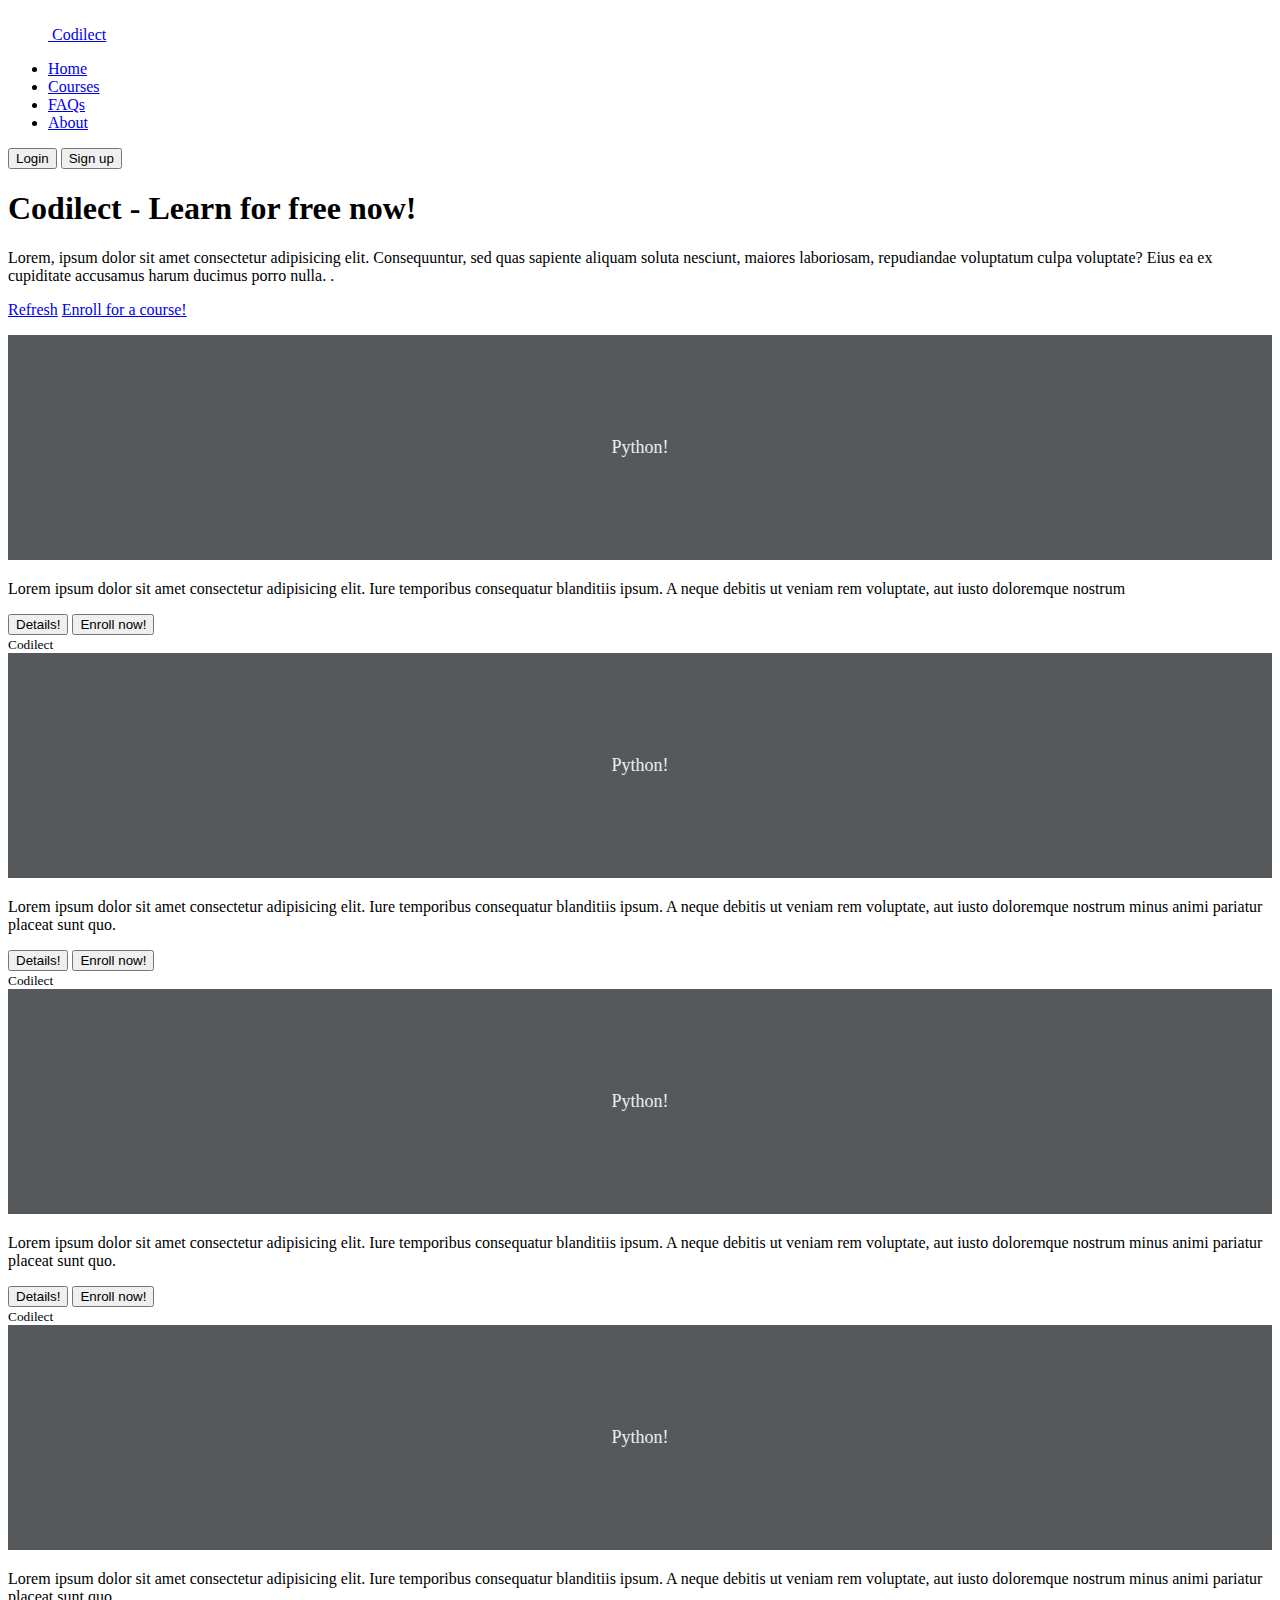
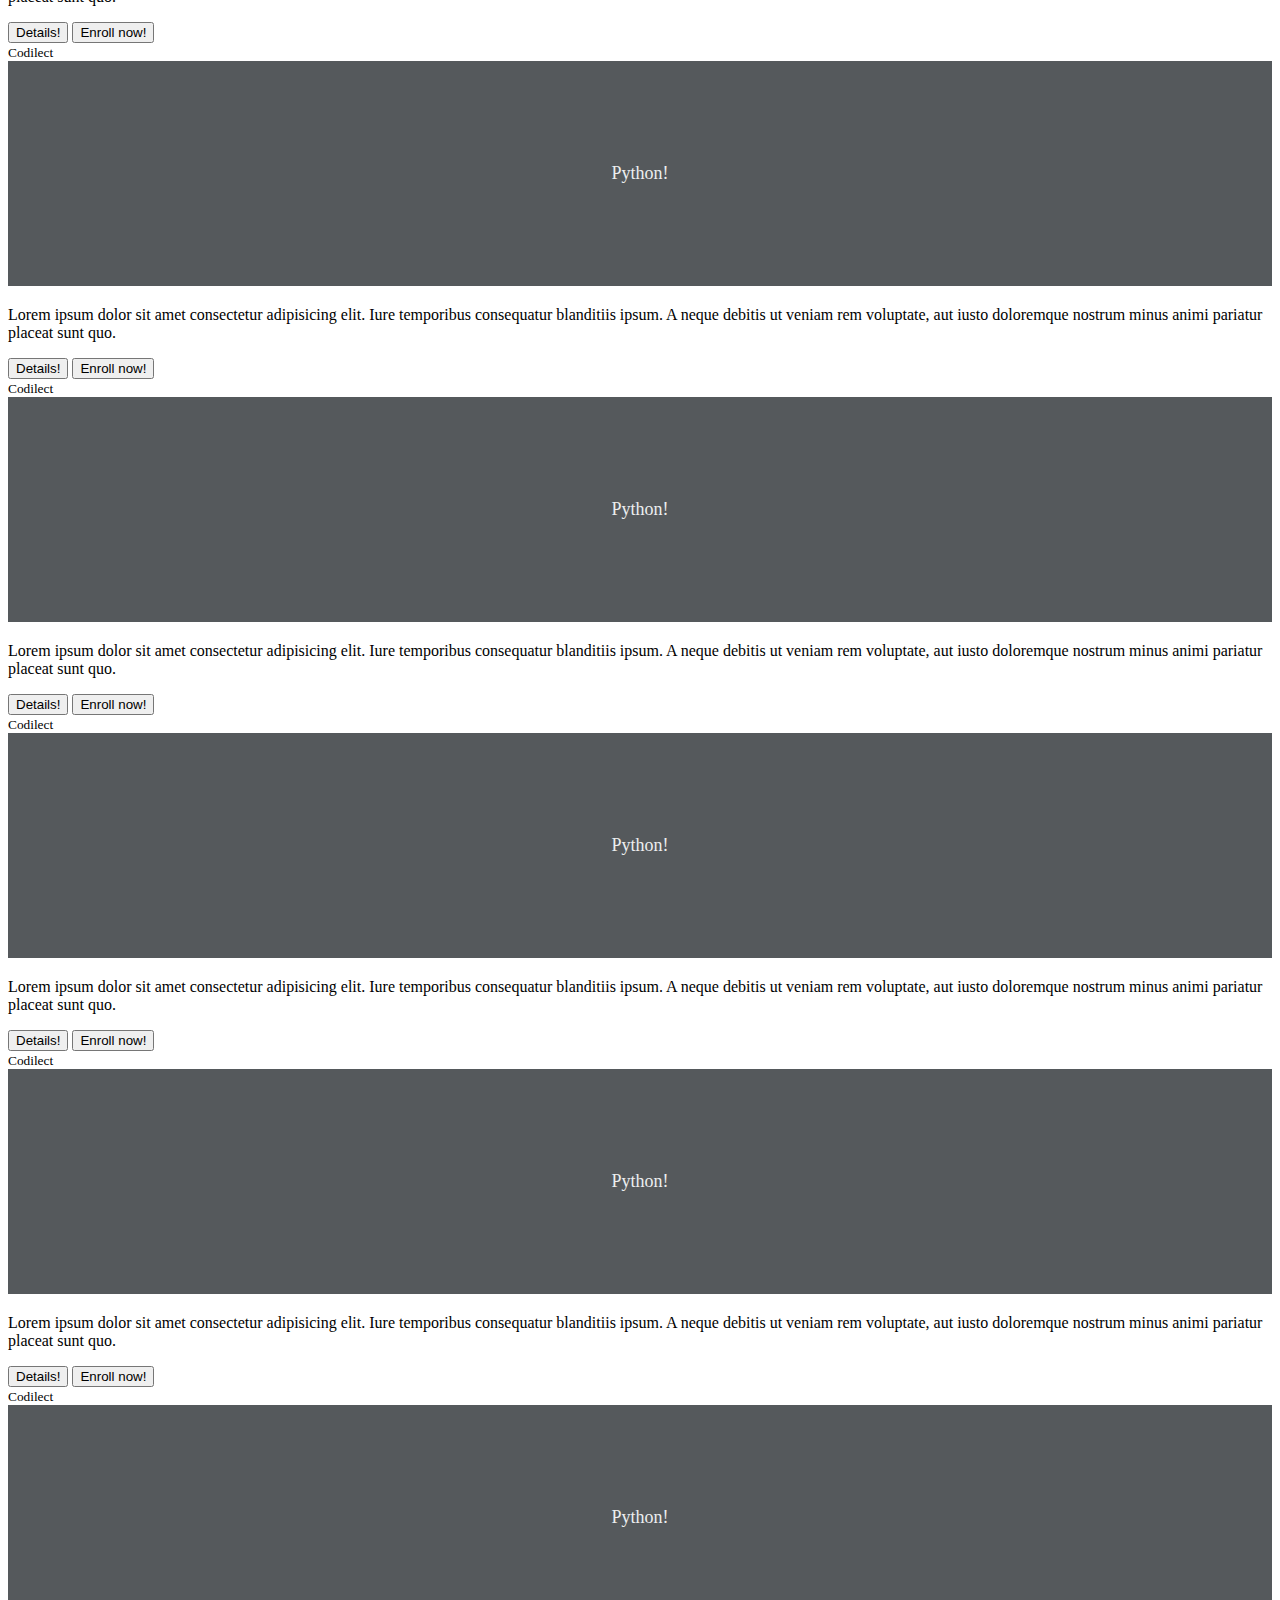
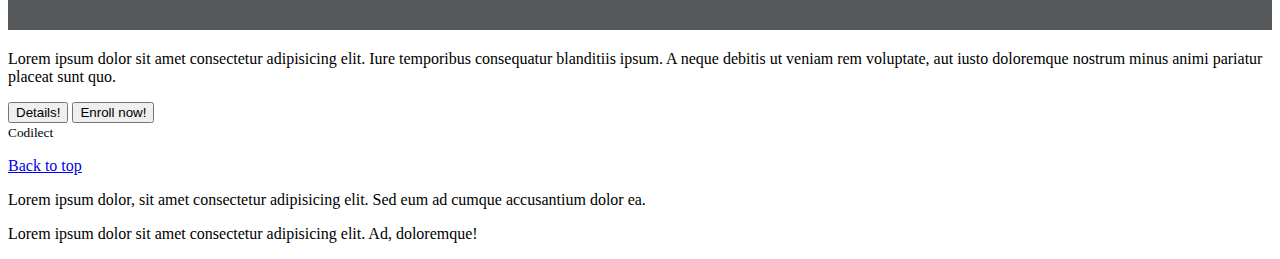
==== courses.html @ c4e394cf "Update courses.html" ====
<!doctype html>
<html lang="en">

<head>
  <meta charset="utf-8">
  <meta name="viewport" content="width=device-width, initial-scale=1">
  <title>Codilect - Courses </title>

  <link rel="canonical" href="https://getbootstrap.com/docs/5.1/examples/album/">

  <link href="https://cdn.jsdelivr.net/npm/bootstrap@5.1.3/dist/css/bootstrap.min.css" rel="stylesheet"
    integrity="sha384-1BmE4kWBq78iYhFldvKuhfTAU6auU8tT94WrHftjDbrCEXSU1oBoqyl2QvZ6jIW3" crossorigin="anonymous">

  <!-- Bootstrap core CSS -->
  <link href="../assets/dist/css/bootstrap.min.css" rel="stylesheet">

  <style>
    .bd-placeholder-img {
      font-size: 1.125rem;
      text-anchor: middle;
      -webkit-user-select: none;
      -moz-user-select: none;
      user-select: none;
    }

    @media (min-width: 768px) {
      .bd-placeholder-img-lg {
        font-size: 3.5rem;
      }
    }
  </style>


</head>

<body>

  <div class="container">
    <header
      class="d-flex flex-wrap align-items-center justify-content-center justify-content-md-between py-3 mb-4 border-bottom">
      <a href="#" class="d-flex align-items-center mb-3 mb-md-0 me-md-auto text-dark text-decoration-none">
        <svg class="bi me-2" width="40" height="32">
          <use xlink:href="#bootstrap" />
        </svg>
        <span class="fs-4">Codilect</span>
      </a>

      <ul class="nav col-12 col-md-auto mb-2 justify-content-center mb-md-0">
        <li><a href="#" class="nav-link px-2 link-dark">Home</a></li>
        <li><a href="#" class="nav-link px-2 link-secondary">Courses</a></li>
        <li><a href="#" class="nav-link px-2 link-dark">FAQs</a></li>
        <li><a href="#" class="nav-link px-2 link-dark">About</a></li>
      </ul>

      <div class="col-md-3 text-end">
        <button type="button" class="btn btn-outline-primary me-2">Login</button>
        <button type="button" class="btn btn-primary">Sign up</button>
        <!-- <button type="button" class="btn btn-primary">Change theme</button> -->
      </div>
    </header>
  </div>

  <main>

    <section class="py-5 text-center container">
      <div class="row py-lg-5">
        <div class="col-lg-6 col-md-8 mx-auto">
          <h1 class="fw-light">Codilect - Learn for free now!</h1>
          <p class="lead text-muted">Lorem, ipsum dolor sit amet consectetur adipisicing elit. Consequuntur, sed quas
            sapiente aliquam soluta nesciunt, maiores laboriosam, repudiandae voluptatum culpa voluptate? Eius ea ex
            cupiditate accusamus harum ducimus porro nulla. .</p>
          <p>
            <a href="#" class="btn btn-primary my-2">Refresh</a>
            <a href="#" class="btn btn-secondary my-2">Enroll for a course!</a>
          </p>
        </div>
      </div>
    </section>

    <div class="album py-5 bg-light">
      <div class="container">

        <div class="row row-cols-1 row-cols-sm-2 row-cols-md-3 g-3">
          <div class="col">
            <div class="card shadow-sm">
              <svg class="bd-placeholder-img card-img-top" width="100%" height="225" xmlns="http://www.w3.org/2000/svg"
                role="img" aria-label="Placeholder: Watch" preserveAspectRatio="xMidYMid slice" focusable="false">
                <title>Python!</title>
                <rect width="100%" height="100%" fill="#55595c" /><text x="50%" y="50%" fill="#eceeef"
                  dy=".3em">Python!</text>
              </svg>

              <div class="card-body">
                <p class="card-text">Lorem ipsum dolor sit amet consectetur adipisicing elit. Iure temporibus
                  consequatur blanditiis ipsum. A neque debitis ut veniam rem voluptate, aut iusto doloremque nostrum</p>
                <div class="d-flex justify-content-between align-items-center">
                  <div class="btn-group">
                    <button type="button" class="btn btn-sm btn-outline-secondary">Details!</button>
                    <button type="button" class="btn btn-sm btn-outline-secondary">Enroll now!</button>
                  </div>
                  <small class="text-muted">Codilect</small>
                </div>
              </div>
            </div>
          </div>
          <div class="col">
            <div class="card shadow-sm">
              <svg class="bd-placeholder-img card-img-top" width="100%" height="225" xmlns="http://www.w3.org/2000/svg"
                role="img" aria-label="Placeholder: Watch" preserveAspectRatio="xMidYMid slice" focusable="false">
                <title>Python!</title>
                <rect width="100%" height="100%" fill="#55595c" /><text x="50%" y="50%" fill="#eceeef"
                  dy=".3em">Python!</text>
              </svg>

              <div class="card-body">
                <p class="card-text">Lorem ipsum dolor sit amet consectetur adipisicing elit. Iure temporibus
                  consequatur blanditiis ipsum. A neque debitis ut veniam rem voluptate, aut iusto doloremque nostrum
                  minus animi pariatur placeat sunt quo.</p>
                <div class="d-flex justify-content-between align-items-center">
                  <div class="btn-group">
                    <button type="button" class="btn btn-sm btn-outline-secondary">Details!</button>
                    <button type="button" class="btn btn-sm btn-outline-secondary">Enroll now!</button>
                  </div>
                  <small class="text-muted">Codilect</small>
                </div>
              </div>
            </div>
          </div>
          <div class="col">
            <div class="card shadow-sm">
              <svg class="bd-placeholder-img card-img-top" width="100%" height="225" xmlns="http://www.w3.org/2000/svg"
                role="img" aria-label="Placeholder: Watch" preserveAspectRatio="xMidYMid slice" focusable="false">
                <title>Python!</title>
                <rect width="100%" height="100%" fill="#55595c" /><text x="50%" y="50%" fill="#eceeef"
                  dy=".3em">Python!</text>
              </svg>

              <div class="card-body">
                <p class="card-text">Lorem ipsum dolor sit amet consectetur adipisicing elit. Iure temporibus
                  consequatur blanditiis ipsum. A neque debitis ut veniam rem voluptate, aut iusto doloremque nostrum
                  minus animi pariatur placeat sunt quo.</p>
                <div class="d-flex justify-content-between align-items-center">
                  <div class="btn-group">
                    <button type="button" class="btn btn-sm btn-outline-secondary">Details!</button>
                    <button type="button" class="btn btn-sm btn-outline-secondary">Enroll now!</button>
                  </div>
                  <small class="text-muted">Codilect</small>
                </div>
              </div>
            </div>
          </div>

          <div class="col">
            <div class="card shadow-sm">
              <svg class="bd-placeholder-img card-img-top" width="100%" height="225" xmlns="http://www.w3.org/2000/svg"
                role="img" aria-label="Placeholder: Watch" preserveAspectRatio="xMidYMid slice" focusable="false">
                <title>Python!</title>
                <rect width="100%" height="100%" fill="#55595c" /><text x="50%" y="50%" fill="#eceeef"
                  dy=".3em">Python!</text>
              </svg>

              <div class="card-body">
                <p class="card-text">Lorem ipsum dolor sit amet consectetur adipisicing elit. Iure temporibus
                  consequatur blanditiis ipsum. A neque debitis ut veniam rem voluptate, aut iusto doloremque nostrum
                  minus animi pariatur placeat sunt quo.</p>
                <div class="d-flex justify-content-between align-items-center">
                  <div class="btn-group">
                    <button type="button" class="btn btn-sm btn-outline-secondary">Details!</button>
                    <button type="button" class="btn btn-sm btn-outline-secondary">Enroll now!</button>
                  </div>
                  <small class="text-muted">Codilect</small>
                </div>
              </div>
            </div>
          </div>
          <div class="col">
            <div class="card shadow-sm">
              <svg class="bd-placeholder-img card-img-top" width="100%" height="225" xmlns="http://www.w3.org/2000/svg"
                role="img" aria-label="Placeholder: Watch" preserveAspectRatio="xMidYMid slice" focusable="false">
                <title>Python!</title>
                <rect width="100%" height="100%" fill="#55595c" /><text x="50%" y="50%" fill="#eceeef"
                  dy=".3em">Python!</text>
              </svg>

              <div class="card-body">
                <p class="card-text">Lorem ipsum dolor sit amet consectetur adipisicing elit. Iure temporibus
                  consequatur blanditiis ipsum. A neque debitis ut veniam rem voluptate, aut iusto doloremque nostrum
                  minus animi pariatur placeat sunt quo.</p>
                <div class="d-flex justify-content-between align-items-center">
                  <div class="btn-group">
                    <button type="button" class="btn btn-sm btn-outline-secondary">Details!</button>
                    <button type="button" class="btn btn-sm btn-outline-secondary">Enroll now!</button>
                  </div>
                  <small class="text-muted">Codilect</small>
                </div>
              </div>
            </div>
          </div>
          <div class="col">
            <div class="card shadow-sm">
              <svg class="bd-placeholder-img card-img-top" width="100%" height="225" xmlns="http://www.w3.org/2000/svg"
                role="img" aria-label="Placeholder: Watch" preserveAspectRatio="xMidYMid slice" focusable="false">
                <title>Python!</title>
                <rect width="100%" height="100%" fill="#55595c" /><text x="50%" y="50%" fill="#eceeef"
                  dy=".3em">Python!</text>
              </svg>

              <div class="card-body">
                <p class="card-text">Lorem ipsum dolor sit amet consectetur adipisicing elit. Iure temporibus
                  consequatur blanditiis ipsum. A neque debitis ut veniam rem voluptate, aut iusto doloremque nostrum
                  minus animi pariatur placeat sunt quo.</p>
                <div class="d-flex justify-content-between align-items-center">
                  <div class="btn-group">
                    <button type="button" class="btn btn-sm btn-outline-secondary">Details!</button>
                    <button type="button" class="btn btn-sm btn-outline-secondary">Enroll now!</button>
                  </div>
                  <small class="text-muted">Codilect</small>
                </div>
              </div>
            </div>
          </div>

          <div class="col">
            <div class="card shadow-sm">
              <svg class="bd-placeholder-img card-img-top" width="100%" height="225" xmlns="http://www.w3.org/2000/svg"
                role="img" aria-label="Placeholder: Watch" preserveAspectRatio="xMidYMid slice" focusable="false">
                <title>Python!</title>
                <rect width="100%" height="100%" fill="#55595c" /><text x="50%" y="50%" fill="#eceeef"
                  dy=".3em">Python!</text>
              </svg>

              <div class="card-body">
                <p class="card-text">Lorem ipsum dolor sit amet consectetur adipisicing elit. Iure temporibus
                  consequatur blanditiis ipsum. A neque debitis ut veniam rem voluptate, aut iusto doloremque nostrum
                  minus animi pariatur placeat sunt quo.</p>
                <div class="d-flex justify-content-between align-items-center">
                  <div class="btn-group">
                    <button type="button" class="btn btn-sm btn-outline-secondary">Details!</button>
                    <button type="button" class="btn btn-sm btn-outline-secondary">Enroll now!</button>
                  </div>
                  <small class="text-muted">Codilect</small>
                </div>
              </div>
            </div>
          </div>
          <div class="col">
            <div class="card shadow-sm">
              <svg class="bd-placeholder-img card-img-top" width="100%" height="225" xmlns="http://www.w3.org/2000/svg"
                role="img" aria-label="Placeholder: Watch" preserveAspectRatio="xMidYMid slice" focusable="false">
                <title>Python!</title>
                <rect width="100%" height="100%" fill="#55595c" /><text x="50%" y="50%" fill="#eceeef"
                  dy=".3em">Python!</text>
              </svg>

              <div class="card-body">
                <p class="card-text">Lorem ipsum dolor sit amet consectetur adipisicing elit. Iure temporibus
                  consequatur blanditiis ipsum. A neque debitis ut veniam rem voluptate, aut iusto doloremque nostrum
                  minus animi pariatur placeat sunt quo.</p>
                <div class="d-flex justify-content-between align-items-center">
                  <div class="btn-group">
                    <button type="button" class="btn btn-sm btn-outline-secondary">Details!</button>
                    <button type="button" class="btn btn-sm btn-outline-secondary">Enroll now!</button>
                  </div>
                  <small class="text-muted">Codilect</small>
                </div>
              </div>
            </div>
          </div>
          <div class="col">
            <div class="card shadow-sm">
              <svg class="bd-placeholder-img card-img-top" width="100%" height="225" xmlns="http://www.w3.org/2000/svg"
                role="img" aria-label="Placeholder: Watch" preserveAspectRatio="xMidYMid slice" focusable="false">
                <title>Python!</title>
                <rect width="100%" height="100%" fill="#55595c" /><text x="50%" y="50%" fill="#eceeef"
                  dy=".3em">Python!</text>
              </svg>

              <div class="card-body">
                <p class="card-text">Lorem ipsum dolor sit amet consectetur adipisicing elit. Iure temporibus
                  consequatur blanditiis ipsum. A neque debitis ut veniam rem voluptate, aut iusto doloremque nostrum
                  minus animi pariatur placeat sunt quo.</p>
                <div class="d-flex justify-content-between align-items-center">
                  <div class="btn-group">
                    <button type="button" class="btn btn-sm btn-outline-secondary">Details!</button>
                    <button type="button" class="btn btn-sm btn-outline-secondary">Enroll now!</button>
                  </div>
                  <small class="text-muted">Codilect</small>
                </div>
              </div>
            </div>
          </div>
        </div>
      </div>
    </div>

  </main>

  <footer class="text-muted py-5">
    <div class="container">
      <p class="float-end mb-1">
        <a href="#">Back to top</a>
      </p>
      <p class="mb-1">Lorem ipsum dolor, sit amet consectetur adipisicing elit. Sed eum ad cumque accusantium dolor ea.
      </p>
      <p class="mb-0">Lorem ipsum dolor sit amet consectetur adipisicing elit. Ad, doloremque!</p>
    </div>
  </footer>


  <script src="../assets/dist/js/bootstrap.bundle.min.js"></script>

  <script src="https://cdn.jsdelivr.net/npm/bootstrap@5.1.3/dist/js/bootstrap.bundle.min.js"
    integrity="sha384-ka7Sk0Gln4gmtz2MlQnikT1wXgYsOg+OMhuP+IlRH9sENBO0LRn5q+8nbTov4+1p"
    crossorigin="anonymous"></script>
</body>

</html>
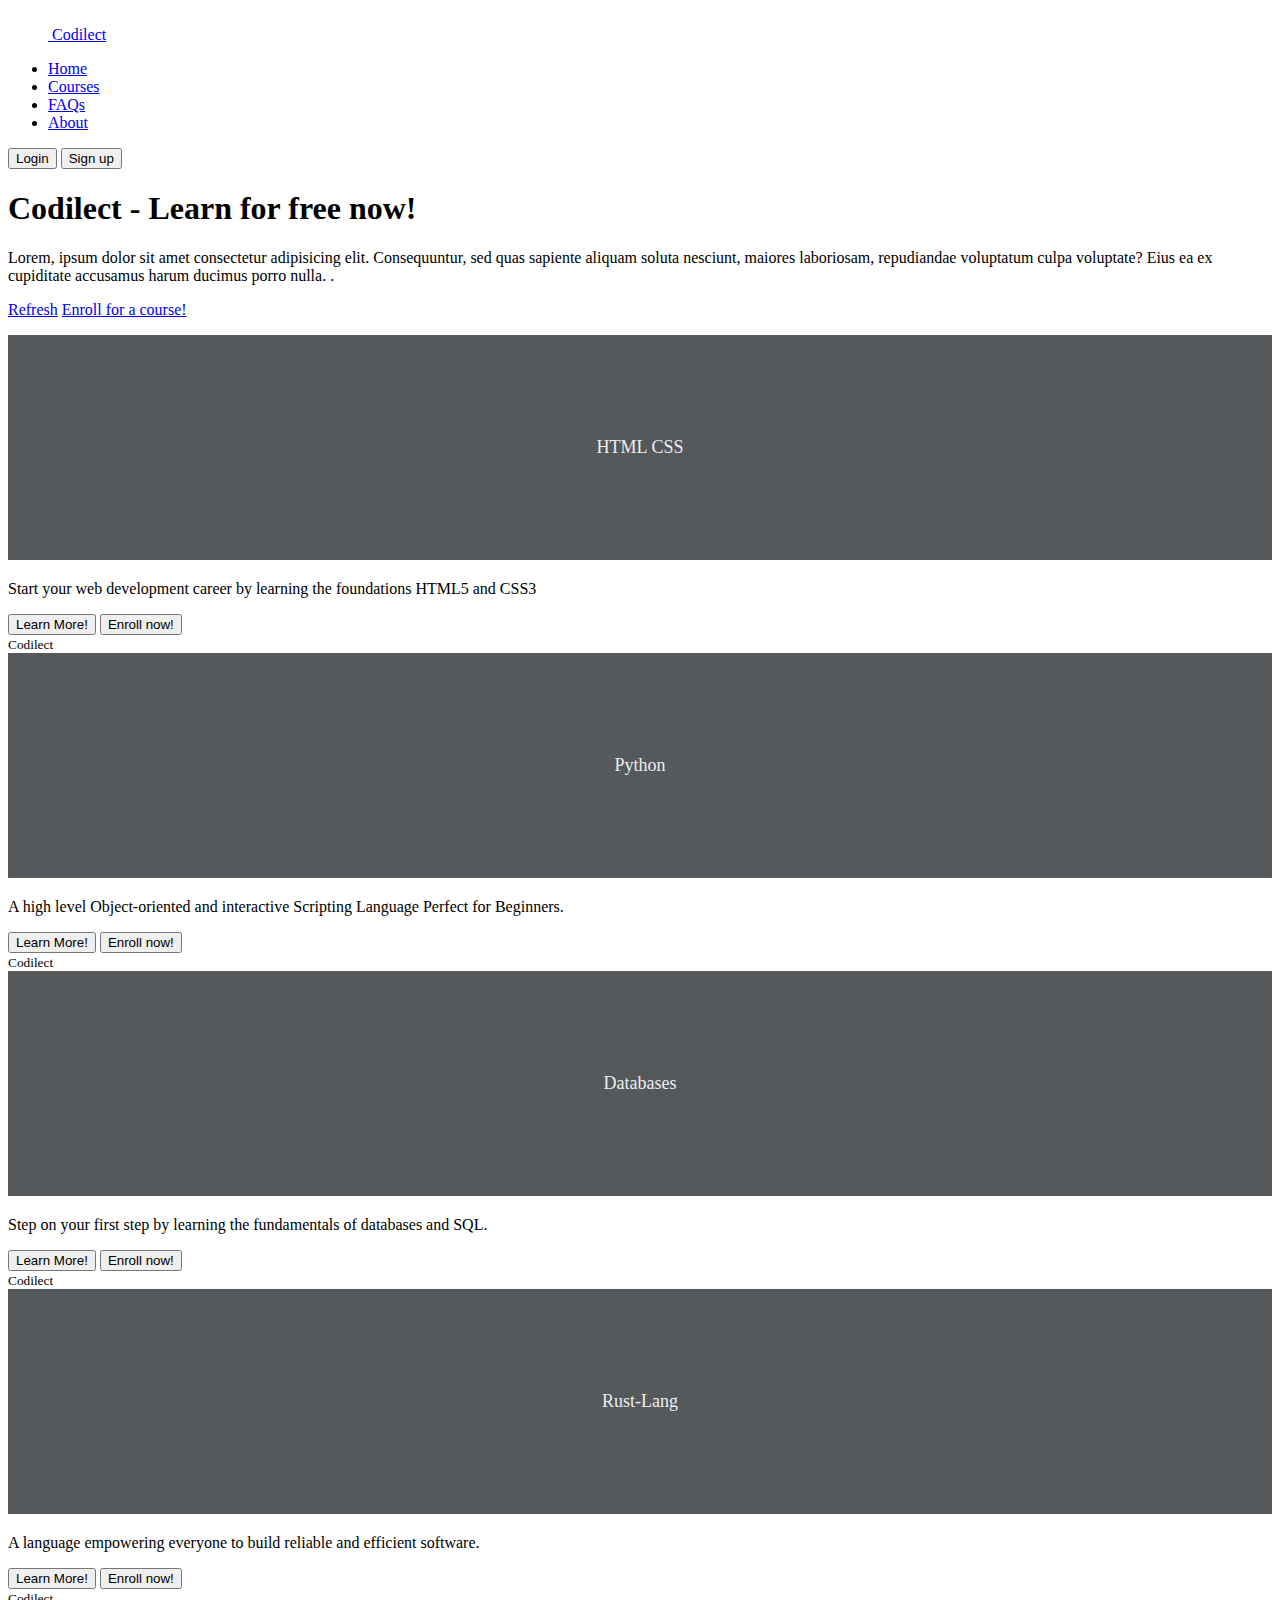
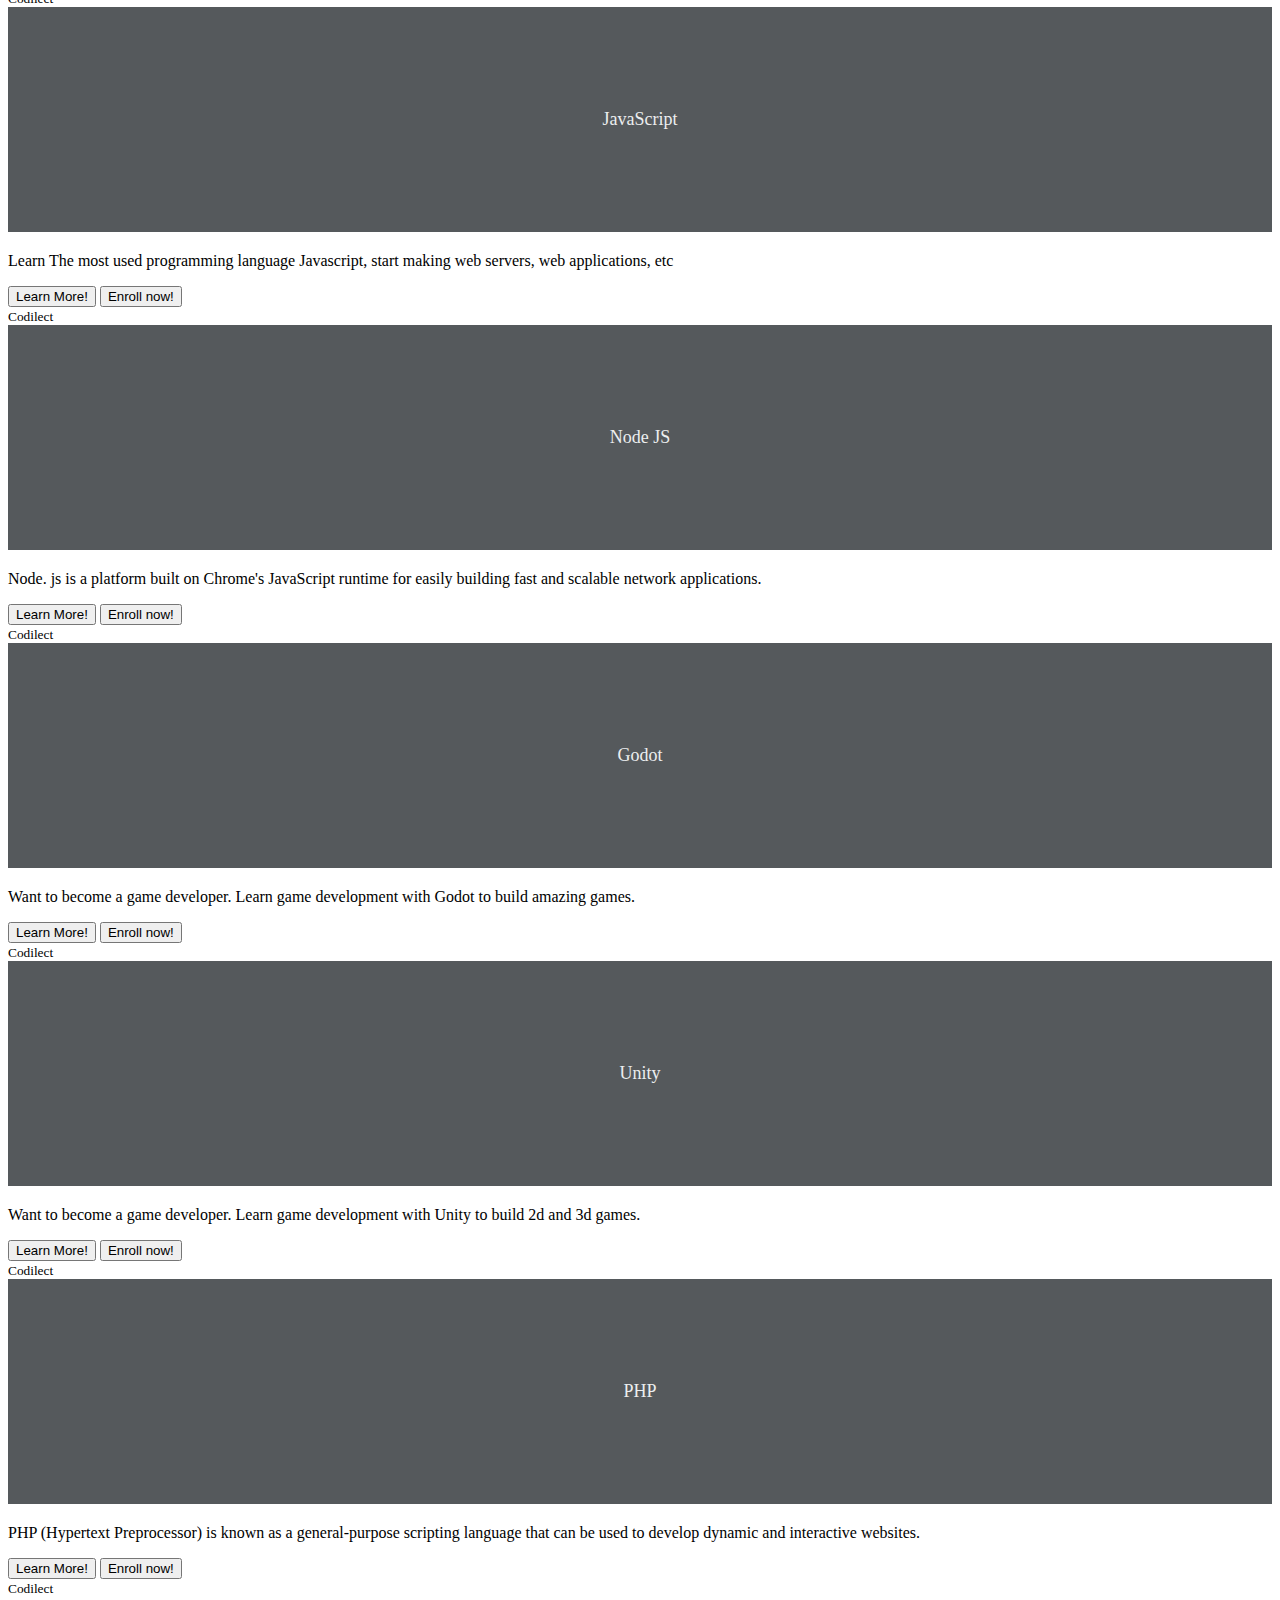
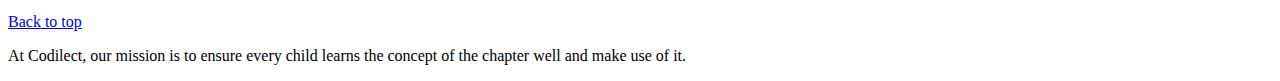
==== commit 9a982262: "Update courses.html" ====
--- a/courses.html
+++ b/courses.html
@@ -46,11 +46,13 @@
       </a>
 
       <ul class="nav col-12 col-md-auto mb-2 justify-content-center mb-md-0">
-        <li><a href="#" class="nav-link px-2 link-dark">Home</a></li>
-        <li><a href="#" class="nav-link px-2 link-secondary">Courses</a></li>
-        <li><a href="#" class="nav-link px-2 link-dark">FAQs</a></li>
+        <li><a href="/codilect.xyz/index.html" class="nav-link px-2 link-secondary">Home</a></li>
+        <li><a href="/codilect.xyz/courses.html" class="nav-link px-2 link-dark">Courses</a></li>
+        <li><a href="/codilect.xyz/faq.html" class="nav-link px-2 link-dark">FAQs</a></li>
         <li><a href="#" class="nav-link px-2 link-dark">About</a></li>
       </ul>
+      
+    
 
       <div class="col-md-3 text-end">
         <button type="button" class="btn btn-outline-primary me-2">Login</button>
@@ -85,203 +87,187 @@
             <div class="card shadow-sm">
               <svg class="bd-placeholder-img card-img-top" width="100%" height="225" xmlns="http://www.w3.org/2000/svg"
                 role="img" aria-label="Placeholder: Watch" preserveAspectRatio="xMidYMid slice" focusable="false">
-                <title>Python!</title>
-                <rect width="100%" height="100%" fill="#55595c" /><text x="50%" y="50%" fill="#eceeef"
-                  dy=".3em">Python!</text>
-              </svg>
-
-              <div class="card-body">
-                <p class="card-text">Lorem ipsum dolor sit amet consectetur adipisicing elit. Iure temporibus
-                  consequatur blanditiis ipsum. A neque debitis ut veniam rem voluptate, aut iusto doloremque nostrum</p>
-                <div class="d-flex justify-content-between align-items-center">
-                  <div class="btn-group">
-                    <button type="button" class="btn btn-sm btn-outline-secondary">Details!</button>
-                    <button type="button" class="btn btn-sm btn-outline-secondary">Enroll now!</button>
-                  </div>
-                  <small class="text-muted">Codilect</small>
-                </div>
-              </div>
-            </div>
-          </div>
-          <div class="col">
-            <div class="card shadow-sm">
-              <svg class="bd-placeholder-img card-img-top" width="100%" height="225" xmlns="http://www.w3.org/2000/svg"
-                role="img" aria-label="Placeholder: Watch" preserveAspectRatio="xMidYMid slice" focusable="false">
-                <title>Python!</title>
-                <rect width="100%" height="100%" fill="#55595c" /><text x="50%" y="50%" fill="#eceeef"
-                  dy=".3em">Python!</text>
-              </svg>
-
-              <div class="card-body">
-                <p class="card-text">Lorem ipsum dolor sit amet consectetur adipisicing elit. Iure temporibus
-                  consequatur blanditiis ipsum. A neque debitis ut veniam rem voluptate, aut iusto doloremque nostrum
-                  minus animi pariatur placeat sunt quo.</p>
-                <div class="d-flex justify-content-between align-items-center">
-                  <div class="btn-group">
-                    <button type="button" class="btn btn-sm btn-outline-secondary">Details!</button>
-                    <button type="button" class="btn btn-sm btn-outline-secondary">Enroll now!</button>
-                  </div>
-                  <small class="text-muted">Codilect</small>
-                </div>
-              </div>
-            </div>
-          </div>
-          <div class="col">
-            <div class="card shadow-sm">
-              <svg class="bd-placeholder-img card-img-top" width="100%" height="225" xmlns="http://www.w3.org/2000/svg"
-                role="img" aria-label="Placeholder: Watch" preserveAspectRatio="xMidYMid slice" focusable="false">
-                <title>Python!</title>
-                <rect width="100%" height="100%" fill="#55595c" /><text x="50%" y="50%" fill="#eceeef"
-                  dy=".3em">Python!</text>
-              </svg>
-
-              <div class="card-body">
-                <p class="card-text">Lorem ipsum dolor sit amet consectetur adipisicing elit. Iure temporibus
-                  consequatur blanditiis ipsum. A neque debitis ut veniam rem voluptate, aut iusto doloremque nostrum
-                  minus animi pariatur placeat sunt quo.</p>
-                <div class="d-flex justify-content-between align-items-center">
-                  <div class="btn-group">
-                    <button type="button" class="btn btn-sm btn-outline-secondary">Details!</button>
-                    <button type="button" class="btn btn-sm btn-outline-secondary">Enroll now!</button>
-                  </div>
-                  <small class="text-muted">Codilect</small>
-                </div>
-              </div>
-            </div>
-          </div>
-
-          <div class="col">
-            <div class="card shadow-sm">
-              <svg class="bd-placeholder-img card-img-top" width="100%" height="225" xmlns="http://www.w3.org/2000/svg"
-                role="img" aria-label="Placeholder: Watch" preserveAspectRatio="xMidYMid slice" focusable="false">
-                <title>Python!</title>
-                <rect width="100%" height="100%" fill="#55595c" /><text x="50%" y="50%" fill="#eceeef"
-                  dy=".3em">Python!</text>
-              </svg>
-
-              <div class="card-body">
-                <p class="card-text">Lorem ipsum dolor sit amet consectetur adipisicing elit. Iure temporibus
-                  consequatur blanditiis ipsum. A neque debitis ut veniam rem voluptate, aut iusto doloremque nostrum
-                  minus animi pariatur placeat sunt quo.</p>
-                <div class="d-flex justify-content-between align-items-center">
-                  <div class="btn-group">
-                    <button type="button" class="btn btn-sm btn-outline-secondary">Details!</button>
-                    <button type="button" class="btn btn-sm btn-outline-secondary">Enroll now!</button>
-                  </div>
-                  <small class="text-muted">Codilect</small>
-                </div>
-              </div>
-            </div>
-          </div>
-          <div class="col">
-            <div class="card shadow-sm">
-              <svg class="bd-placeholder-img card-img-top" width="100%" height="225" xmlns="http://www.w3.org/2000/svg"
-                role="img" aria-label="Placeholder: Watch" preserveAspectRatio="xMidYMid slice" focusable="false">
-                <title>Python!</title>
-                <rect width="100%" height="100%" fill="#55595c" /><text x="50%" y="50%" fill="#eceeef"
-                  dy=".3em">Python!</text>
-              </svg>
-
-              <div class="card-body">
-                <p class="card-text">Lorem ipsum dolor sit amet consectetur adipisicing elit. Iure temporibus
-                  consequatur blanditiis ipsum. A neque debitis ut veniam rem voluptate, aut iusto doloremque nostrum
-                  minus animi pariatur placeat sunt quo.</p>
-                <div class="d-flex justify-content-between align-items-center">
-                  <div class="btn-group">
-                    <button type="button" class="btn btn-sm btn-outline-secondary">Details!</button>
-                    <button type="button" class="btn btn-sm btn-outline-secondary">Enroll now!</button>
-                  </div>
-                  <small class="text-muted">Codilect</small>
-                </div>
-              </div>
-            </div>
-          </div>
-          <div class="col">
-            <div class="card shadow-sm">
-              <svg class="bd-placeholder-img card-img-top" width="100%" height="225" xmlns="http://www.w3.org/2000/svg"
-                role="img" aria-label="Placeholder: Watch" preserveAspectRatio="xMidYMid slice" focusable="false">
-                <title>Python!</title>
-                <rect width="100%" height="100%" fill="#55595c" /><text x="50%" y="50%" fill="#eceeef"
-                  dy=".3em">Python!</text>
-              </svg>
-
-              <div class="card-body">
-                <p class="card-text">Lorem ipsum dolor sit amet consectetur adipisicing elit. Iure temporibus
-                  consequatur blanditiis ipsum. A neque debitis ut veniam rem voluptate, aut iusto doloremque nostrum
-                  minus animi pariatur placeat sunt quo.</p>
-                <div class="d-flex justify-content-between align-items-center">
-                  <div class="btn-group">
-                    <button type="button" class="btn btn-sm btn-outline-secondary">Details!</button>
-                    <button type="button" class="btn btn-sm btn-outline-secondary">Enroll now!</button>
-                  </div>
-                  <small class="text-muted">Codilect</small>
-                </div>
-              </div>
-            </div>
-          </div>
-
-          <div class="col">
-            <div class="card shadow-sm">
-              <svg class="bd-placeholder-img card-img-top" width="100%" height="225" xmlns="http://www.w3.org/2000/svg"
-                role="img" aria-label="Placeholder: Watch" preserveAspectRatio="xMidYMid slice" focusable="false">
-                <title>Python!</title>
-                <rect width="100%" height="100%" fill="#55595c" /><text x="50%" y="50%" fill="#eceeef"
-                  dy=".3em">Python!</text>
-              </svg>
-
-              <div class="card-body">
-                <p class="card-text">Lorem ipsum dolor sit amet consectetur adipisicing elit. Iure temporibus
-                  consequatur blanditiis ipsum. A neque debitis ut veniam rem voluptate, aut iusto doloremque nostrum
-                  minus animi pariatur placeat sunt quo.</p>
-                <div class="d-flex justify-content-between align-items-center">
-                  <div class="btn-group">
-                    <button type="button" class="btn btn-sm btn-outline-secondary">Details!</button>
-                    <button type="button" class="btn btn-sm btn-outline-secondary">Enroll now!</button>
-                  </div>
-                  <small class="text-muted">Codilect</small>
-                </div>
-              </div>
-            </div>
-          </div>
-          <div class="col">
-            <div class="card shadow-sm">
-              <svg class="bd-placeholder-img card-img-top" width="100%" height="225" xmlns="http://www.w3.org/2000/svg"
-                role="img" aria-label="Placeholder: Watch" preserveAspectRatio="xMidYMid slice" focusable="false">
-                <title>Python!</title>
-                <rect width="100%" height="100%" fill="#55595c" /><text x="50%" y="50%" fill="#eceeef"
-                  dy=".3em">Python!</text>
-              </svg>
-
-              <div class="card-body">
-                <p class="card-text">Lorem ipsum dolor sit amet consectetur adipisicing elit. Iure temporibus
-                  consequatur blanditiis ipsum. A neque debitis ut veniam rem voluptate, aut iusto doloremque nostrum
-                  minus animi pariatur placeat sunt quo.</p>
-                <div class="d-flex justify-content-between align-items-center">
-                  <div class="btn-group">
-                    <button type="button" class="btn btn-sm btn-outline-secondary">Details!</button>
-                    <button type="button" class="btn btn-sm btn-outline-secondary">Enroll now!</button>
-                  </div>
-                  <small class="text-muted">Codilect</small>
-                </div>
-              </div>
-            </div>
-          </div>
-          <div class="col">
-            <div class="card shadow-sm">
-              <svg class="bd-placeholder-img card-img-top" width="100%" height="225" xmlns="http://www.w3.org/2000/svg"
-                role="img" aria-label="Placeholder: Watch" preserveAspectRatio="xMidYMid slice" focusable="false">
-                <title>Python!</title>
-                <rect width="100%" height="100%" fill="#55595c" /><text x="50%" y="50%" fill="#eceeef"
-                  dy=".3em">Python!</text>
-              </svg>
-
-              <div class="card-body">
-                <p class="card-text">Lorem ipsum dolor sit amet consectetur adipisicing elit. Iure temporibus
-                  consequatur blanditiis ipsum. A neque debitis ut veniam rem voluptate, aut iusto doloremque nostrum
-                  minus animi pariatur placeat sunt quo.</p>
-                <div class="d-flex justify-content-between align-items-center">
-                  <div class="btn-group">
-                    <button type="button" class="btn btn-sm btn-outline-secondary">Details!</button>
+                <title>HTML CSS</title>
+                <rect width="100%" height="100%" fill="#55595c" /><text x="50%" y="50%" fill="#eceeef"
+                  dy=".3em">HTML CSS</text>
+              </svg>
+
+              <div class="card-body">
+                <p class="card-text">Start your web development career by learning the foundations HTML5 and CSS3</p>
+                
+                <div class="d-flex justify-content-between align-items-center">
+                  <div class="btn-group">
+                    <button type="button" class="btn btn-sm btn-outline-secondary">Learn More!</button>
+                    <button type="button" class="btn btn-sm btn-outline-secondary">Enroll now!</button>
+                  </div>
+                  <small class="text-muted">Codilect</small>
+                </div>
+              </div>
+            </div>
+          </div>
+          <div class="col">
+            <div class="card shadow-sm">
+              <svg class="bd-placeholder-img card-img-top" width="100%" height="225" xmlns="http://www.w3.org/2000/svg"
+                role="img" aria-label="Placeholder: Watch" preserveAspectRatio="xMidYMid slice" focusable="false">
+                <title>Python</title>
+                <rect width="100%" height="100%" fill="#55595c" /><text x="50%" y="50%" fill="#eceeef"
+                  dy=".3em">Python</text>
+              </svg>
+
+              <div class="card-body">
+                <p class="card-text">A high level Object-oriented and interactive Scripting Language Perfect for Beginners.</p>
+                <div class="d-flex justify-content-between align-items-center">
+                  <div class="btn-group">
+                    <button type="button" class="btn btn-sm btn-outline-secondary">Learn More!</button>
+                    <button type="button" class="btn btn-sm btn-outline-secondary">Enroll now!</button>
+                  </div>
+                  <small class="text-muted">Codilect</small>
+                </div>
+              </div>
+            </div>
+          </div>
+          <div class="col">
+            <div class="card shadow-sm">
+              <svg class="bd-placeholder-img card-img-top" width="100%" height="225" xmlns="http://www.w3.org/2000/svg"
+                role="img" aria-label="Placeholder: Watch" preserveAspectRatio="xMidYMid slice" focusable="false">
+                <title>Databases</title>
+                <rect width="100%" height="100%" fill="#55595c" /><text x="50%" y="50%" fill="#eceeef"
+                  dy=".3em">Databases</text>
+              </svg>
+
+              <div class="card-body">
+                <p class="card-text">Step on your first step by learning the fundamentals of databases and SQL.</p>
+                <div class="d-flex justify-content-between align-items-center">
+                  <div class="btn-group">
+                    <button type="button" class="btn btn-sm btn-outline-secondary">Learn More!</button>
+                    <button type="button" class="btn btn-sm btn-outline-secondary">Enroll now!</button>
+                  </div>
+                  <small class="text-muted">Codilect</small>
+                </div>
+              </div>
+            </div>
+          </div>
+
+          <div class="col">
+            <div class="card shadow-sm">
+              <svg class="bd-placeholder-img card-img-top" width="100%" height="225" xmlns="http://www.w3.org/2000/svg"
+                role="img" aria-label="Placeholder: Watch" preserveAspectRatio="xMidYMid slice" focusable="false">
+                <title>Rust-Lang</title>
+                <rect width="100%" height="100%" fill="#55595c" /><text x="50%" y="50%" fill="#eceeef"
+                  dy=".3em">Rust-Lang</text>
+              </svg>
+
+              <div class="card-body">
+                <p class="card-text">A language empowering everyone to build reliable and efficient software.</p>
+                <div class="d-flex justify-content-between align-items-center">
+                  <div class="btn-group">
+                    <button type="button" class="btn btn-sm btn-outline-secondary">Learn More!</button>
+                    <button type="button" class="btn btn-sm btn-outline-secondary">Enroll now!</button>
+                  </div>
+                  <small class="text-muted">Codilect</small>
+                </div>
+              </div>
+            </div>
+          </div>
+          <div class="col">
+            <div class="card shadow-sm">
+              <svg class="bd-placeholder-img card-img-top" width="100%" height="225" xmlns="http://www.w3.org/2000/svg"
+                role="img" aria-label="Placeholder: Watch" preserveAspectRatio="xMidYMid slice" focusable="false">
+                <title>JavaScript</title>
+                <rect width="100%" height="100%" fill="#55595c" /><text x="50%" y="50%" fill="#eceeef"
+                  dy=".3em">JavaScript</text>
+              </svg>
+
+              <div class="card-body">
+                <p class="card-text">Learn The most used programming language Javascript, start making web servers, web applications, etc</p>
+                <div class="d-flex justify-content-between align-items-center">
+                  <div class="btn-group">
+                    <button type="button" class="btn btn-sm btn-outline-secondary">Learn More!</button>
+                    <button type="button" class="btn btn-sm btn-outline-secondary">Enroll now!</button>
+                  </div>
+                  <small class="text-muted">Codilect</small>
+                </div>
+              </div>
+            </div>
+          </div>
+          <div class="col">
+            <div class="card shadow-sm">
+              <svg class="bd-placeholder-img card-img-top" width="100%" height="225" xmlns="http://www.w3.org/2000/svg"
+                role="img" aria-label="Placeholder: Watch" preserveAspectRatio="xMidYMid slice" focusable="false">
+                <title>Node JS</title>
+                <rect width="100%" height="100%" fill="#55595c" /><text x="50%" y="50%" fill="#eceeef"
+                  dy=".3em">Node JS</text>
+              </svg>
+
+              <div class="card-body">
+                <p class="card-text">Node. js is a platform built on Chrome's JavaScript runtime for easily building fast and scalable network applications.</p>
+                <div class="d-flex justify-content-between align-items-center">
+                  <div class="btn-group">
+                    <button type="button" class="btn btn-sm btn-outline-secondary">Learn More!</button>
+                    <button type="button" class="btn btn-sm btn-outline-secondary">Enroll now!</button>
+                  </div>
+                  <small class="text-muted">Codilect</small>
+                </div>
+              </div>
+            </div>
+          </div>
+
+          <div class="col">
+            <div class="card shadow-sm">
+              <svg class="bd-placeholder-img card-img-top" width="100%" height="225" xmlns="http://www.w3.org/2000/svg"
+                role="img" aria-label="Placeholder: Watch" preserveAspectRatio="xMidYMid slice" focusable="false">
+                <title>Godot</title>
+                <rect width="100%" height="100%" fill="#55595c" /><text x="50%" y="50%" fill="#eceeef"
+                  dy=".3em">Godot</text>
+              </svg>
+
+              <div class="card-body">
+                <p class="card-text">Want to become a game developer. Learn game development with Godot to build amazing games.</p>
+                <div class="d-flex justify-content-between align-items-center">
+                  <div class="btn-group">
+                    <button type="button" class="btn btn-sm btn-outline-secondary">Learn More!</button>
+                    <button type="button" class="btn btn-sm btn-outline-secondary">Enroll now!</button>
+                  </div>
+                  <small class="text-muted">Codilect</small>
+                </div>
+              </div>
+            </div>
+          </div>
+          <div class="col">
+            <div class="card shadow-sm">
+              <svg class="bd-placeholder-img card-img-top" width="100%" height="225" xmlns="http://www.w3.org/2000/svg"
+                role="img" aria-label="Placeholder: Watch" preserveAspectRatio="xMidYMid slice" focusable="false">
+                <title>Unity</title>
+                <rect width="100%" height="100%" fill="#55595c" /><text x="50%" y="50%" fill="#eceeef"
+                  dy=".3em">Unity</text>
+              </svg>
+
+              <div class="card-body">
+                <p class="card-text">Want to become a game developer. Learn game development with Unity to build 2d and 3d games.</p>
+                <div class="d-flex justify-content-between align-items-center">
+                  <div class="btn-group">
+                    <button type="button" class="btn btn-sm btn-outline-secondary">Learn More!</button>
+                    <button type="button" class="btn btn-sm btn-outline-secondary">Enroll now!</button>
+                  </div>
+                  <small class="text-muted">Codilect</small>
+                </div>
+              </div>
+            </div>
+          </div>
+          <div class="col">
+            <div class="card shadow-sm">
+              <svg class="bd-placeholder-img card-img-top" width="100%" height="225" xmlns="http://www.w3.org/2000/svg"
+                role="img" aria-label="Placeholder: Watch" preserveAspectRatio="xMidYMid slice" focusable="false">
+                <title>PHP</title>
+                <rect width="100%" height="100%" fill="#55595c" /><text x="50%" y="50%" fill="#eceeef"
+                  dy=".3em">PHP</text>
+              </svg>
+
+              <div class="card-body">
+                <p class="card-text">PHP (Hypertext Preprocessor) is known as a general-purpose scripting language that can be used to develop dynamic and interactive websites.</p>
+                <div class="d-flex justify-content-between align-items-center">
+                  <div class="btn-group">
+                    <button type="button" class="btn btn-sm btn-outline-secondary">Learn More!</button>
                     <button type="button" class="btn btn-sm btn-outline-secondary">Enroll now!</button>
                   </div>
                   <small class="text-muted">Codilect</small>
@@ -300,9 +286,8 @@
       <p class="float-end mb-1">
         <a href="#">Back to top</a>
       </p>
-      <p class="mb-1">Lorem ipsum dolor, sit amet consectetur adipisicing elit. Sed eum ad cumque accusantium dolor ea.
+      <p class="mb-1">At Codilect, our mission is to ensure every child learns the concept of the chapter well and make use of it.
       </p>
-      <p class="mb-0">Lorem ipsum dolor sit amet consectetur adipisicing elit. Ad, doloremque!</p>
     </div>
   </footer>
 
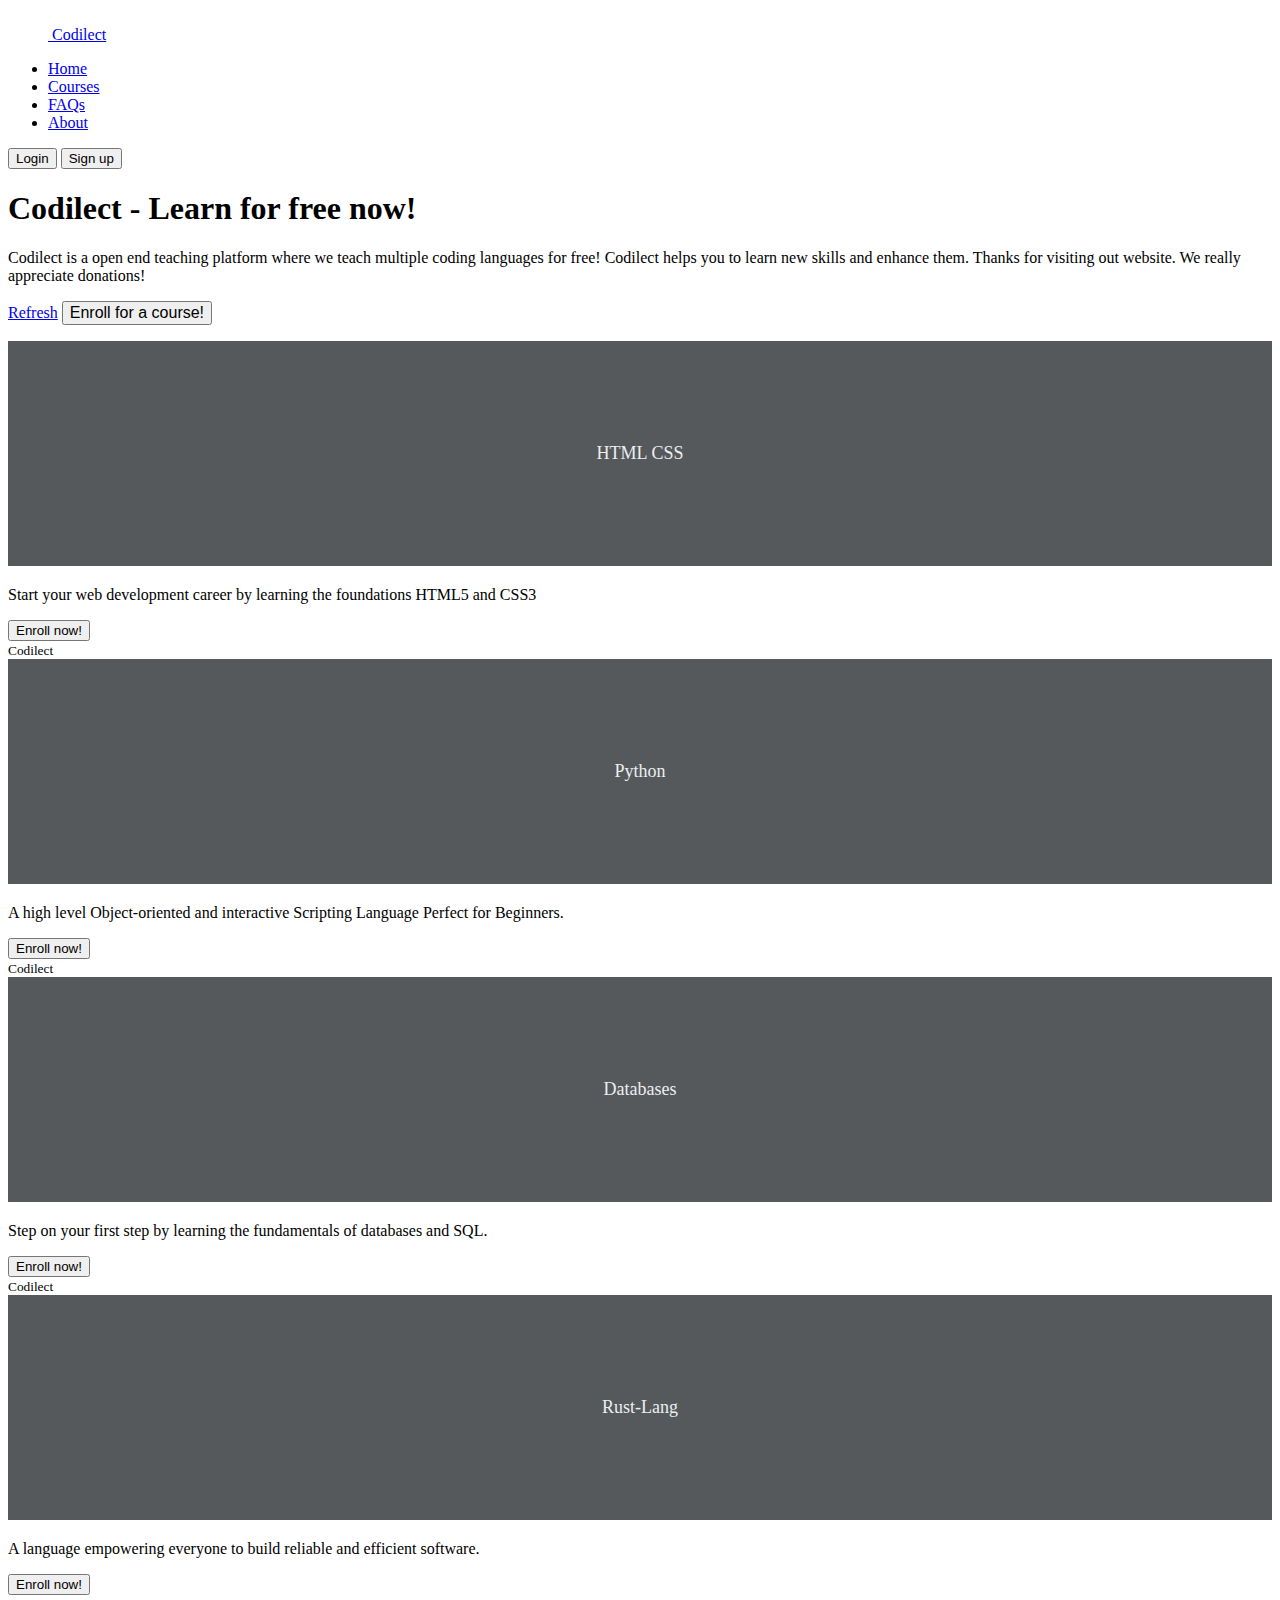
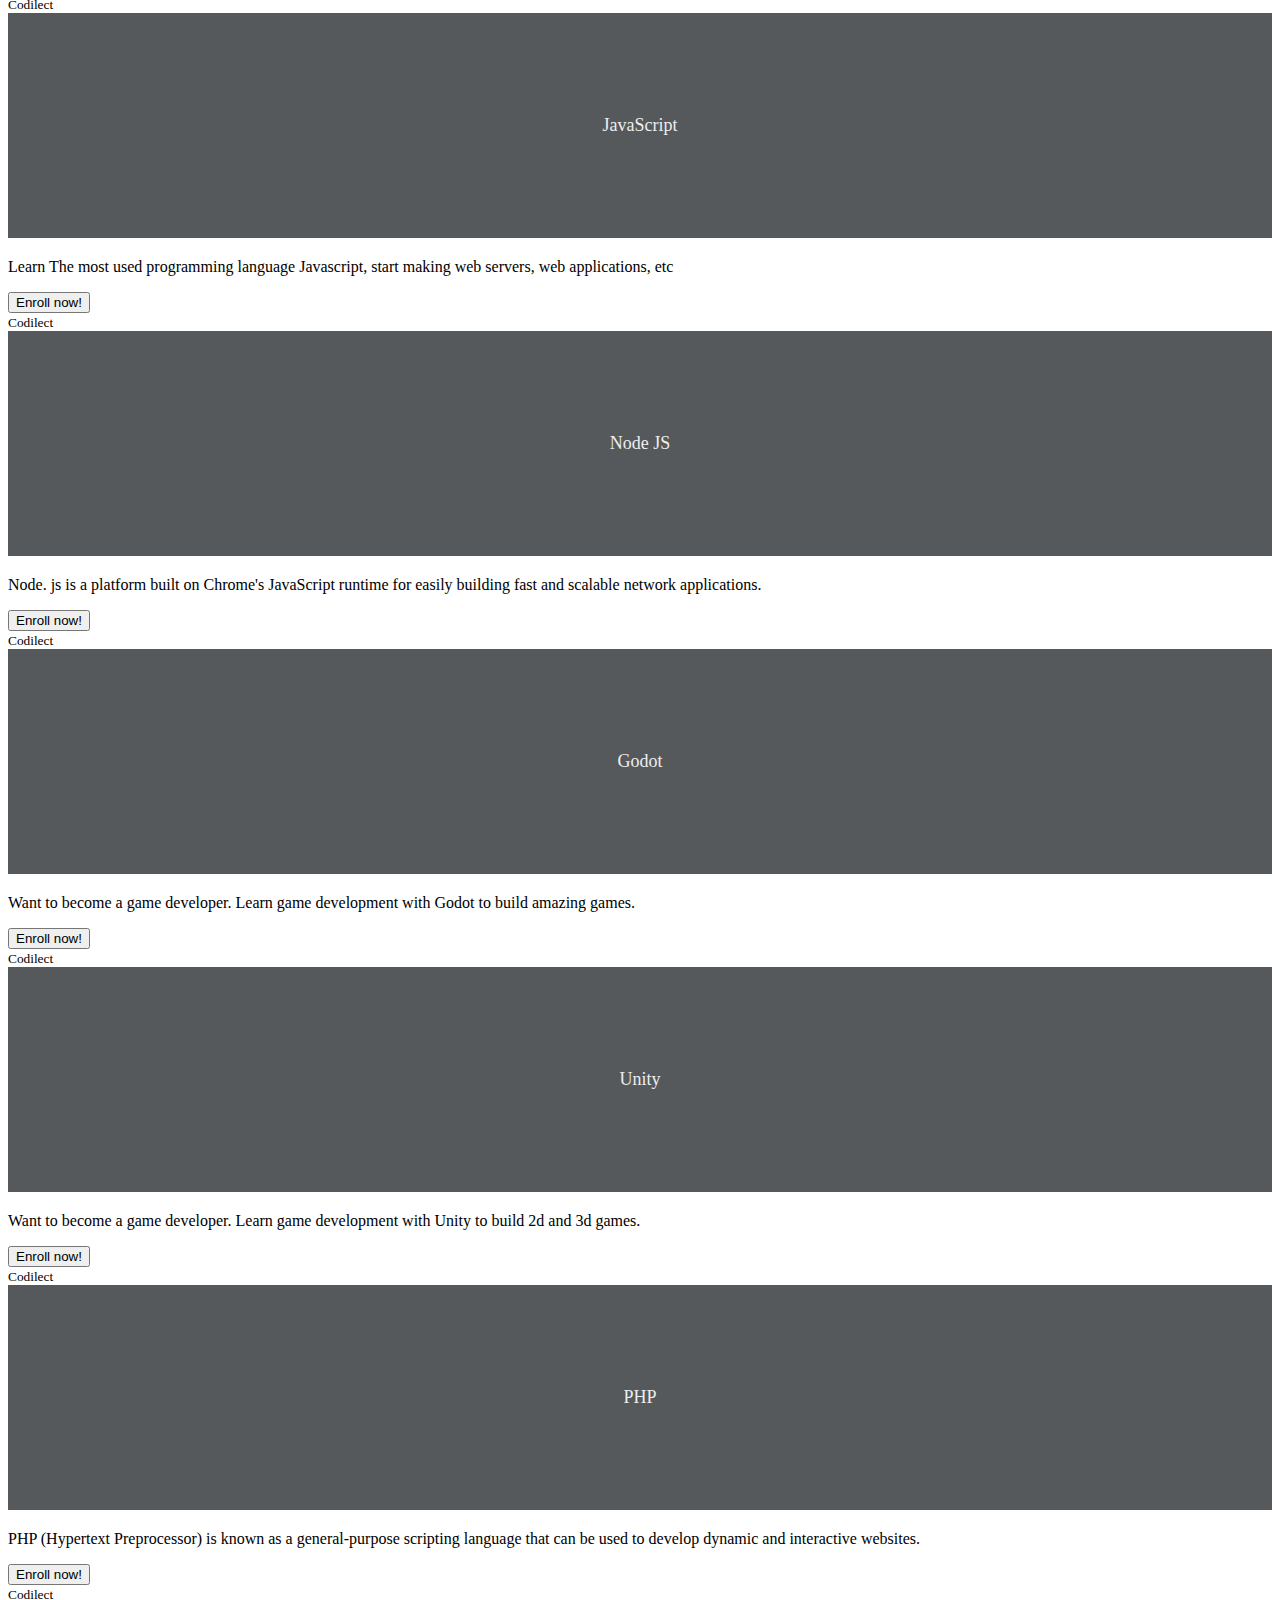
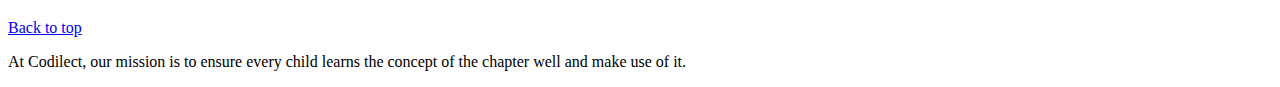
==== commit 2fd97a50: "Update courses.html" ====
--- a/courses.html
+++ b/courses.html
@@ -49,7 +49,7 @@
         <li><a href="/codilect.xyz/index.html" class="nav-link px-2 link-secondary">Home</a></li>
         <li><a href="/codilect.xyz/courses.html" class="nav-link px-2 link-dark">Courses</a></li>
         <li><a href="/codilect.xyz/faq.html" class="nav-link px-2 link-dark">FAQs</a></li>
-        <li><a href="#" class="nav-link px-2 link-dark">About</a></li>
+        <li><a href="/codilect.xyz/about.html" class="nav-link px-2 link-dark">About</a></li>
       </ul>
       
     
@@ -68,12 +68,10 @@
       <div class="row py-lg-5">
         <div class="col-lg-6 col-md-8 mx-auto">
           <h1 class="fw-light">Codilect - Learn for free now!</h1>
-          <p class="lead text-muted">Lorem, ipsum dolor sit amet consectetur adipisicing elit. Consequuntur, sed quas
-            sapiente aliquam soluta nesciunt, maiores laboriosam, repudiandae voluptatum culpa voluptate? Eius ea ex
-            cupiditate accusamus harum ducimus porro nulla. .</p>
+          <p class="lead text-muted">Codilect is a open end teaching platform where we teach multiple coding languages for free! Codilect helps you to learn new skills and enhance them. Thanks for visiting out website. We really appreciate donations!</p>
           <p>
-            <a href="#" class="btn btn-primary my-2">Refresh</a>
-            <a href="#" class="btn btn-secondary my-2">Enroll for a course!</a>
+            <a href="/codilect.xyz/courses.html" class="btn btn-primary my-2">Refresh</a>
+            <button type="button" class="btn btn-sm btn-outline-secondary" onclick="enroll()" style="font-size: 1rem;">Enroll for a course!</button>
           </p>
         </div>
       </div>
@@ -97,8 +95,7 @@
                 
                 <div class="d-flex justify-content-between align-items-center">
                   <div class="btn-group">
-                    <button type="button" class="btn btn-sm btn-outline-secondary">Learn More!</button>
-                    <button type="button" class="btn btn-sm btn-outline-secondary">Enroll now!</button>
+                    <button type="button" class="btn btn-sm btn-outline-secondary" onclick="enroll()">Enroll now!</button>
                   </div>
                   <small class="text-muted">Codilect</small>
                 </div>
@@ -118,8 +115,7 @@
                 <p class="card-text">A high level Object-oriented and interactive Scripting Language Perfect for Beginners.</p>
                 <div class="d-flex justify-content-between align-items-center">
                   <div class="btn-group">
-                    <button type="button" class="btn btn-sm btn-outline-secondary">Learn More!</button>
-                    <button type="button" class="btn btn-sm btn-outline-secondary">Enroll now!</button>
+                    <button type="button" class="btn btn-sm btn-outline-secondary" onclick="enroll()">Enroll now!</button>
                   </div>
                   <small class="text-muted">Codilect</small>
                 </div>
@@ -139,8 +135,7 @@
                 <p class="card-text">Step on your first step by learning the fundamentals of databases and SQL.</p>
                 <div class="d-flex justify-content-between align-items-center">
                   <div class="btn-group">
-                    <button type="button" class="btn btn-sm btn-outline-secondary">Learn More!</button>
-                    <button type="button" class="btn btn-sm btn-outline-secondary">Enroll now!</button>
+                    <button type="button" class="btn btn-sm btn-outline-secondary" onclick="enroll()">Enroll now!</button>
                   </div>
                   <small class="text-muted">Codilect</small>
                 </div>
@@ -161,8 +156,7 @@
                 <p class="card-text">A language empowering everyone to build reliable and efficient software.</p>
                 <div class="d-flex justify-content-between align-items-center">
                   <div class="btn-group">
-                    <button type="button" class="btn btn-sm btn-outline-secondary">Learn More!</button>
-                    <button type="button" class="btn btn-sm btn-outline-secondary">Enroll now!</button>
+                    <button type="button" class="btn btn-sm btn-outline-secondary" onclick="enroll()">Enroll now!</button>
                   </div>
                   <small class="text-muted">Codilect</small>
                 </div>
@@ -182,8 +176,7 @@
                 <p class="card-text">Learn The most used programming language Javascript, start making web servers, web applications, etc</p>
                 <div class="d-flex justify-content-between align-items-center">
                   <div class="btn-group">
-                    <button type="button" class="btn btn-sm btn-outline-secondary">Learn More!</button>
-                    <button type="button" class="btn btn-sm btn-outline-secondary">Enroll now!</button>
+                    <button type="button" class="btn btn-sm btn-outline-secondary" onclick="enroll()">Enroll now!</button>
                   </div>
                   <small class="text-muted">Codilect</small>
                 </div>
@@ -203,8 +196,7 @@
                 <p class="card-text">Node. js is a platform built on Chrome's JavaScript runtime for easily building fast and scalable network applications.</p>
                 <div class="d-flex justify-content-between align-items-center">
                   <div class="btn-group">
-                    <button type="button" class="btn btn-sm btn-outline-secondary">Learn More!</button>
-                    <button type="button" class="btn btn-sm btn-outline-secondary">Enroll now!</button>
+                    <button type="button" class="btn btn-sm btn-outline-secondary" onclick="enroll()">Enroll now!</button>
                   </div>
                   <small class="text-muted">Codilect</small>
                 </div>
@@ -225,8 +217,7 @@
                 <p class="card-text">Want to become a game developer. Learn game development with Godot to build amazing games.</p>
                 <div class="d-flex justify-content-between align-items-center">
                   <div class="btn-group">
-                    <button type="button" class="btn btn-sm btn-outline-secondary">Learn More!</button>
-                    <button type="button" class="btn btn-sm btn-outline-secondary">Enroll now!</button>
+                    <button type="button" class="btn btn-sm btn-outline-secondary" onclick="enroll()">Enroll now!</button>
                   </div>
                   <small class="text-muted">Codilect</small>
                 </div>
@@ -246,8 +237,7 @@
                 <p class="card-text">Want to become a game developer. Learn game development with Unity to build 2d and 3d games.</p>
                 <div class="d-flex justify-content-between align-items-center">
                   <div class="btn-group">
-                    <button type="button" class="btn btn-sm btn-outline-secondary">Learn More!</button>
-                    <button type="button" class="btn btn-sm btn-outline-secondary">Enroll now!</button>
+                    <button type="button" class="btn btn-sm btn-outline-secondary" onclick="enroll()">Enroll now!</button>
                   </div>
                   <small class="text-muted">Codilect</small>
                 </div>
@@ -267,8 +257,7 @@
                 <p class="card-text">PHP (Hypertext Preprocessor) is known as a general-purpose scripting language that can be used to develop dynamic and interactive websites.</p>
                 <div class="d-flex justify-content-between align-items-center">
                   <div class="btn-group">
-                    <button type="button" class="btn btn-sm btn-outline-secondary">Learn More!</button>
-                    <button type="button" class="btn btn-sm btn-outline-secondary">Enroll now!</button>
+                    <button type="button" class="btn btn-sm btn-outline-secondary" onclick="enroll()">Enroll now!</button>
                   </div>
                   <small class="text-muted">Codilect</small>
                 </div>
@@ -299,4 +288,10 @@
     crossorigin="anonymous"></script>
 </body>
 
+<script>
+  function enroll(){
+	  window.open('https://ikshitsethi01.github.io/codilect.xyz/enroll-to-course.html', "new window", "width=500,height=800");
+  }
+</script>
+
 </html>
